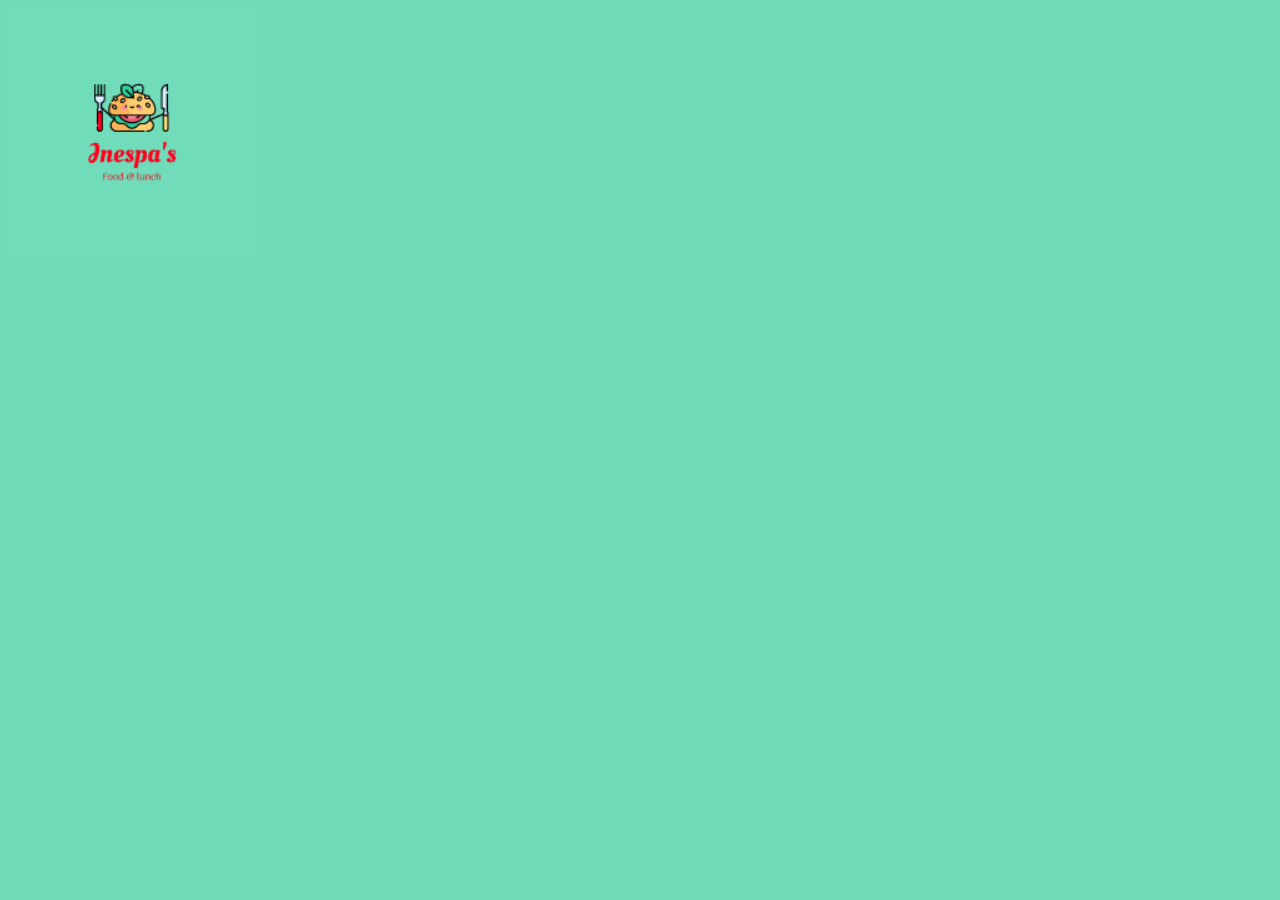
==== menu1.html @ 9c47cde4 "icono y menú" ====
<!DOCTYPE html>
<html lang="es-ES">

<head>
    <meta charset="UTF-8">
    <meta http-equiv="X-UA-Compatible" content="IE=edge">
    <meta name="viewport" content="width=device-width, initial-scale=1.0">
    <title>Inespa's</title>
    <link rel="stylesheet" href="styles.css">
</head>

<body>
<IMG SRC="./img/logo inespa's.png" width="250" height="250">


</body>
---- styles.css ----
body {
    background-color: rgb(112, 219, 185);
}

p {
    font-family: Georgia, 'Times New Roman', Times, serif;
}
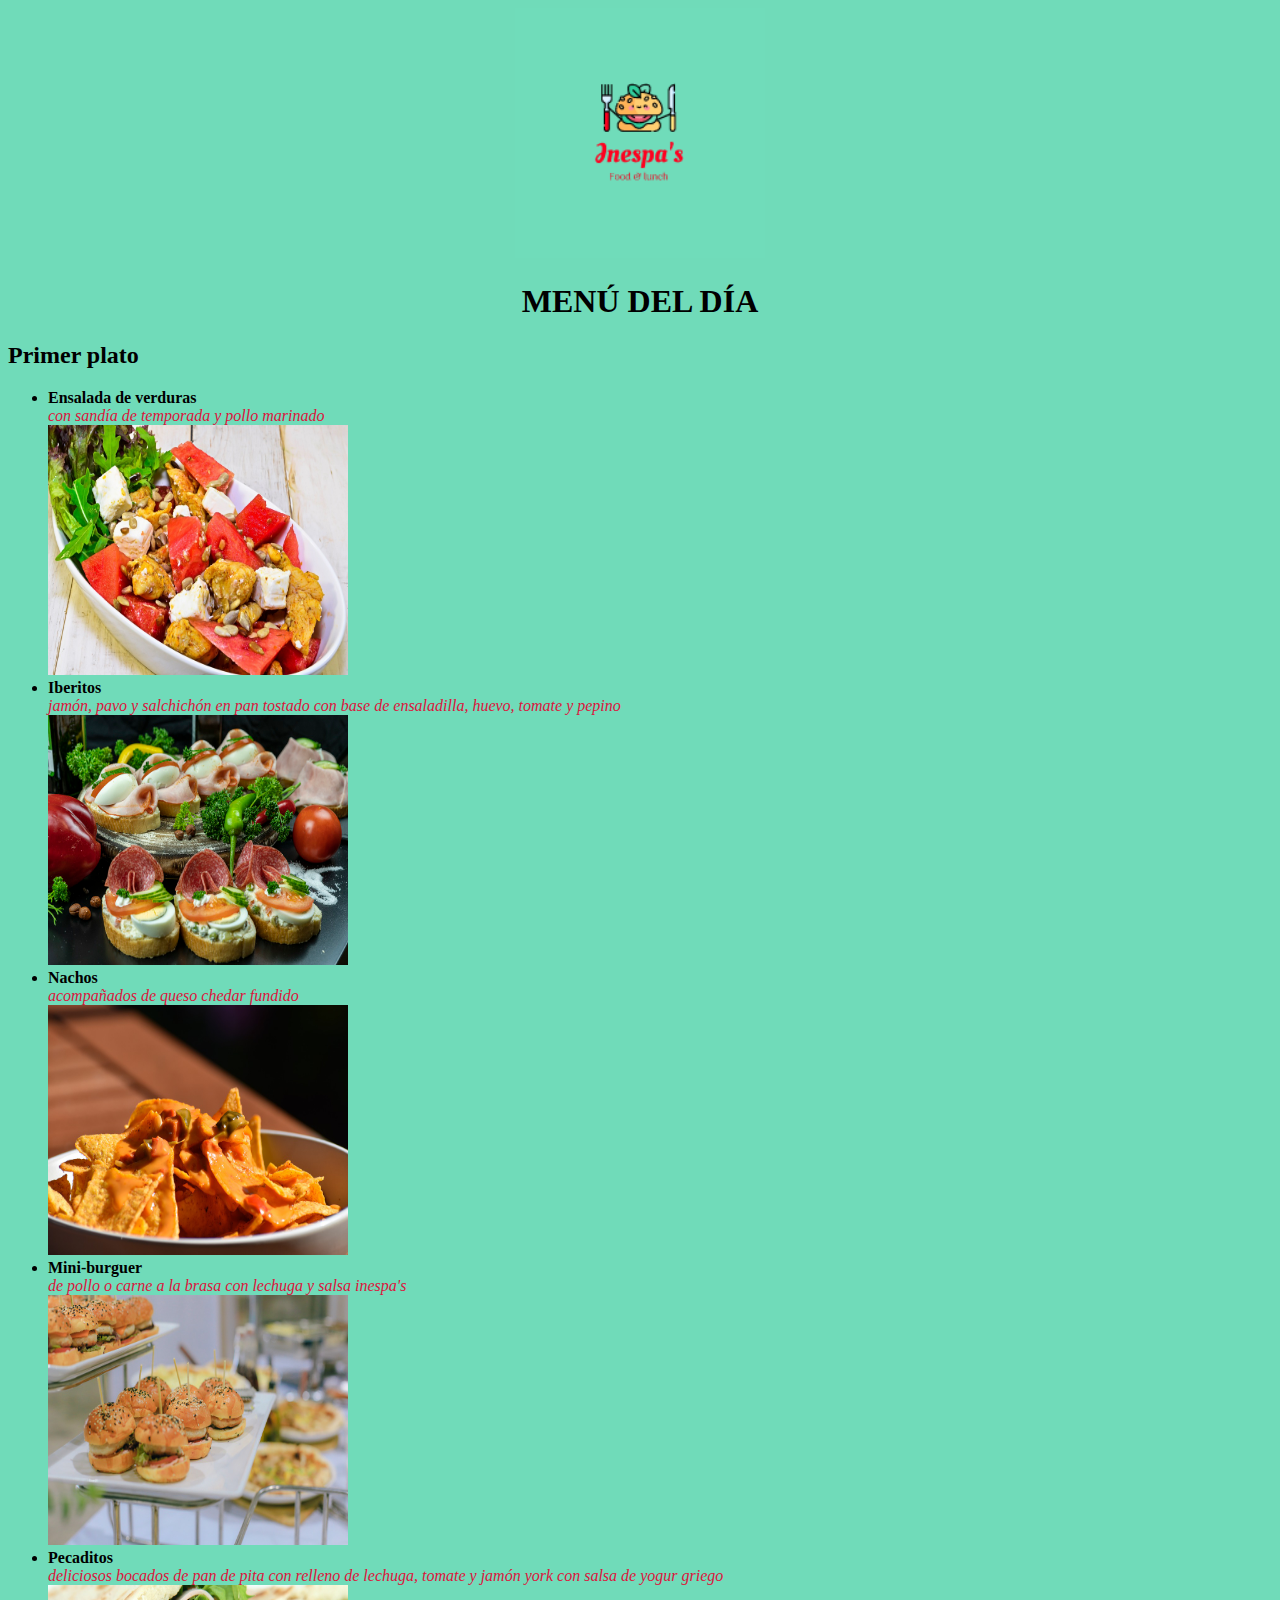
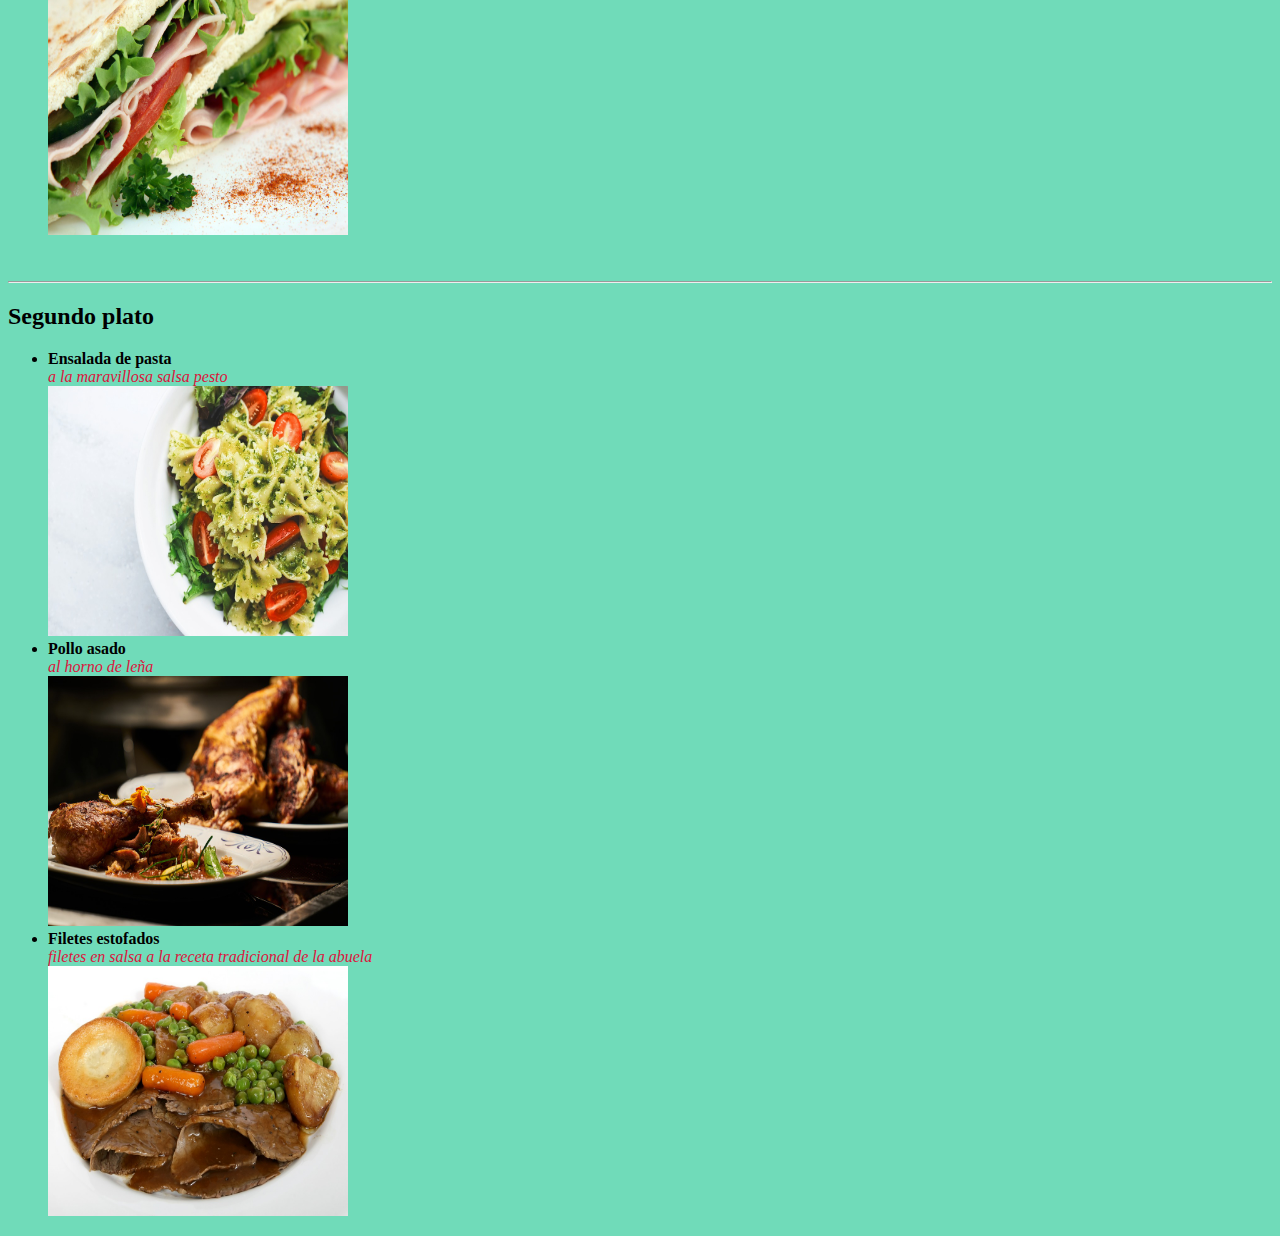
==== commit ed5d3994: "listas" ====
--- a/menu1.html
+++ b/menu1.html
@@ -5,12 +5,44 @@
     <meta charset="UTF-8">
     <meta http-equiv="X-UA-Compatible" content="IE=edge">
     <meta name="viewport" content="width=device-width, initial-scale=1.0">
+    <link rel="icon" href="./img/logo2.png" sizes="64x64" />
     <title>Inespa's</title>
     <link rel="stylesheet" href="styles.css">
 </head>
 
 <body>
-<IMG SRC="./img/logo inespa's.png" width="250" height="250">
+    <div>
+        <IMG SRC="./img/logo inespas.png" width="250" height="250">
+    </div>
+    <h1>MENÚ DEL DÍA</h1>
+    <h2>Primer plato</h2>
+    <ul>
+        <li><strong>Ensalada de verduras</strong><br><span class="color"><em>con sandía de temporada y pollo
+                    marinado</em></span></li><IMG SRC="./img/ensalada.jpg" width="300" height="250">
 
+        <li><strong>Iberitos</strong><br><span class="color"><em>jamón, pavo y salchichón en pan tostado con base de
+                    ensaladilla, huevo, tomate y pepino</em></span></li><IMG SRC="./img/iberitos.jpg" width="300"
+            height="250">
+        <li><strong>Nachos</strong><br><span class="color"><em>acompañados de queso chedar fundido</em></span></li><IMG
+            SRC="./img/nachos.jpg" width="300" height="250">
+        <li><strong>Mini-burguer</strong><br><span class="color"><em>de pollo o carne a la brasa con lechuga y salsa
+                    inespa's</em></span></li><IMG SRC="./img/mini-burguer.jpg" width="300" height="250">
+        <li><strong>Pecaditos</strong><br><span class="color"><em>deliciosos bocados de pan de pita con relleno de
+                    lechuga, tomate y jamón york con salsa de yogur griego</em></span></li><IMG SRC="./img/sandwich.jpg"
+            width="300" height="250">
+    </ul>
+    <br><hr>
+    <h2>Segundo plato</h2>
+    <ul>
+        <li><strong>Ensalada de pasta</strong><br><span class="color"><em>a la maravillosa salsa pesto</em></span></li>
+        <IMG SRC="./img/ensaladapasta.jpg" width="300" height="250"></li>
+        <li><strong>Pollo asado</strong><br><span class="color"><em>al horno de leña</em></span></li>
+        <IMG SRC="./img/chicken.jpg" width="300" height="250"></li>
+        <li><strong>Filetes estofados</strong><br><span class="color"><em>filetes en salsa a la receta tradicional de la
+                    abuela</em></span></li>
+        <IMG SRC="./img/filetes en salsa.jpg" width="300" height="250"></li>
+    </ul>
 
-</body>+</body>
+
+</html>--- a/styles.css
+++ b/styles.css
@@ -4,4 +4,13 @@
 
 p {
     font-family: Georgia, 'Times New Roman', Times, serif;
+}
+div {
+    text-align: center;
+}
+.color {
+    color: crimson;
+}
+h1 {
+    text-align: center;
 }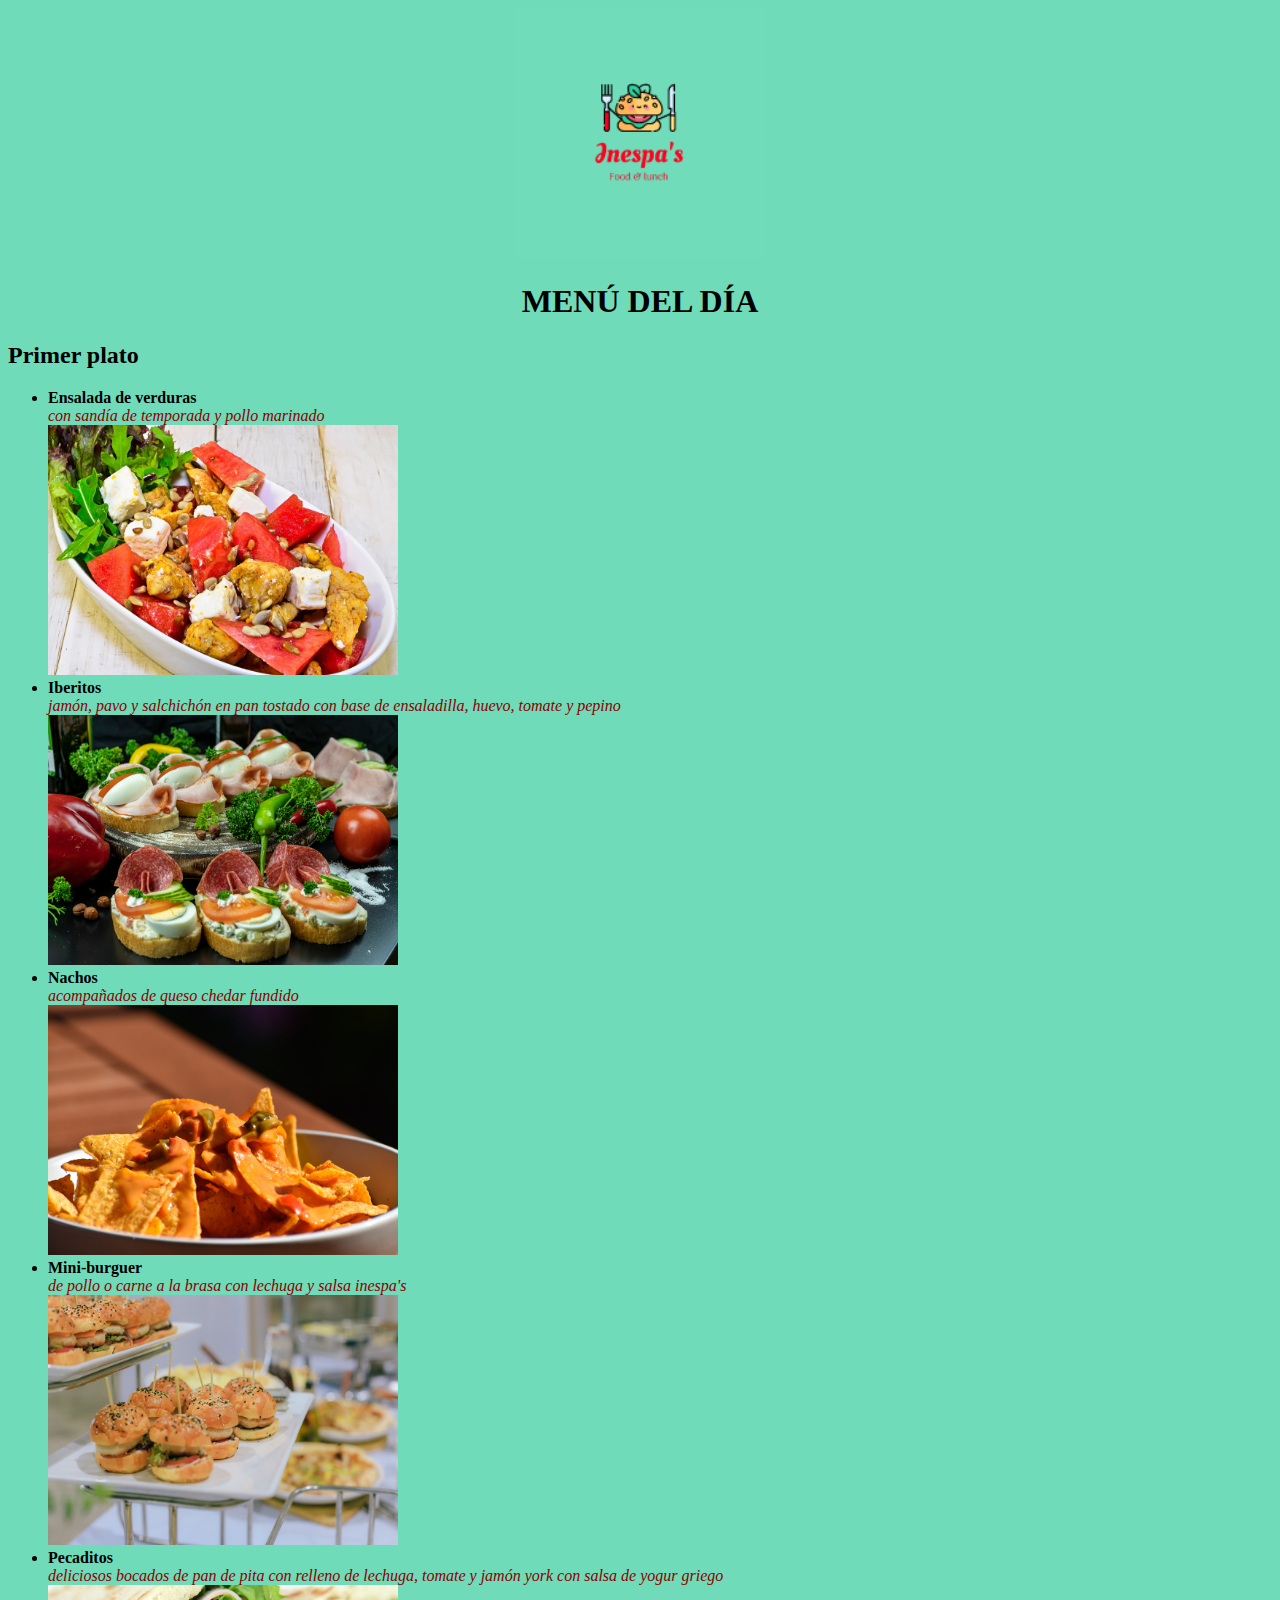
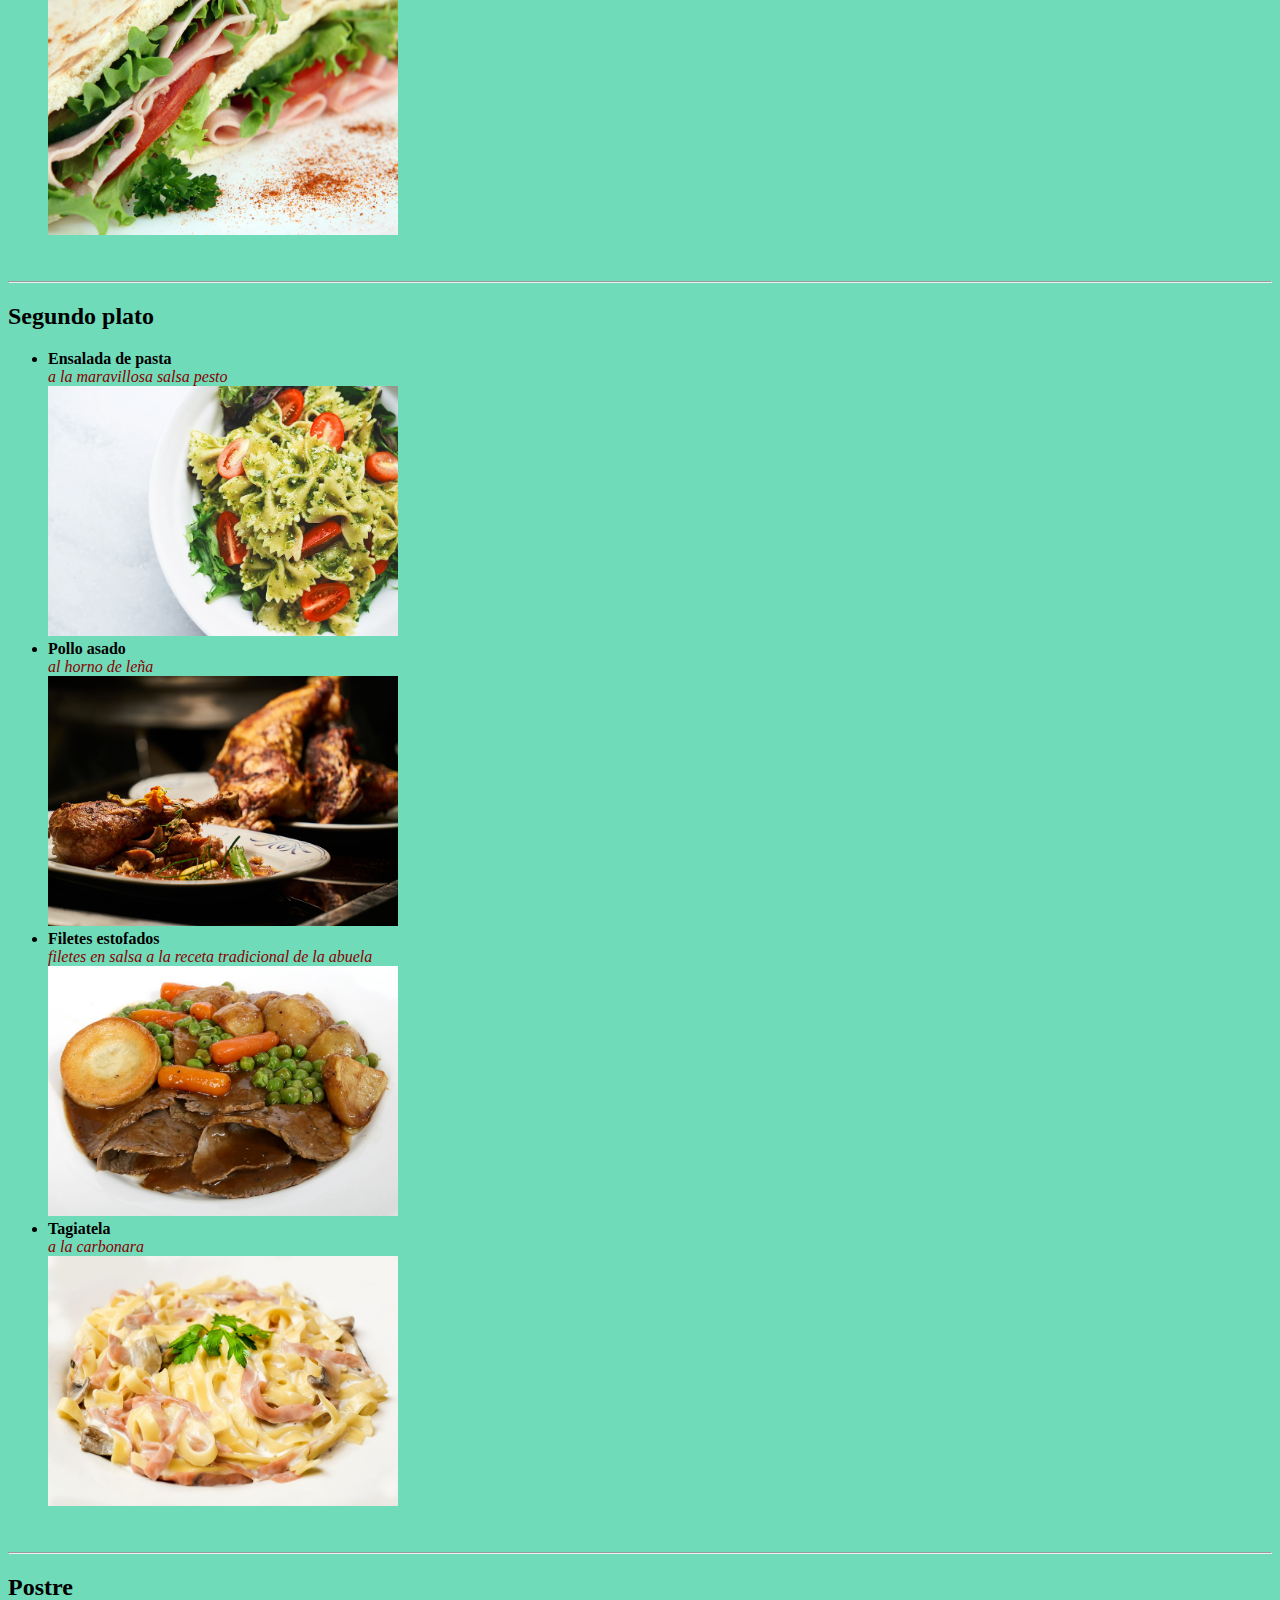
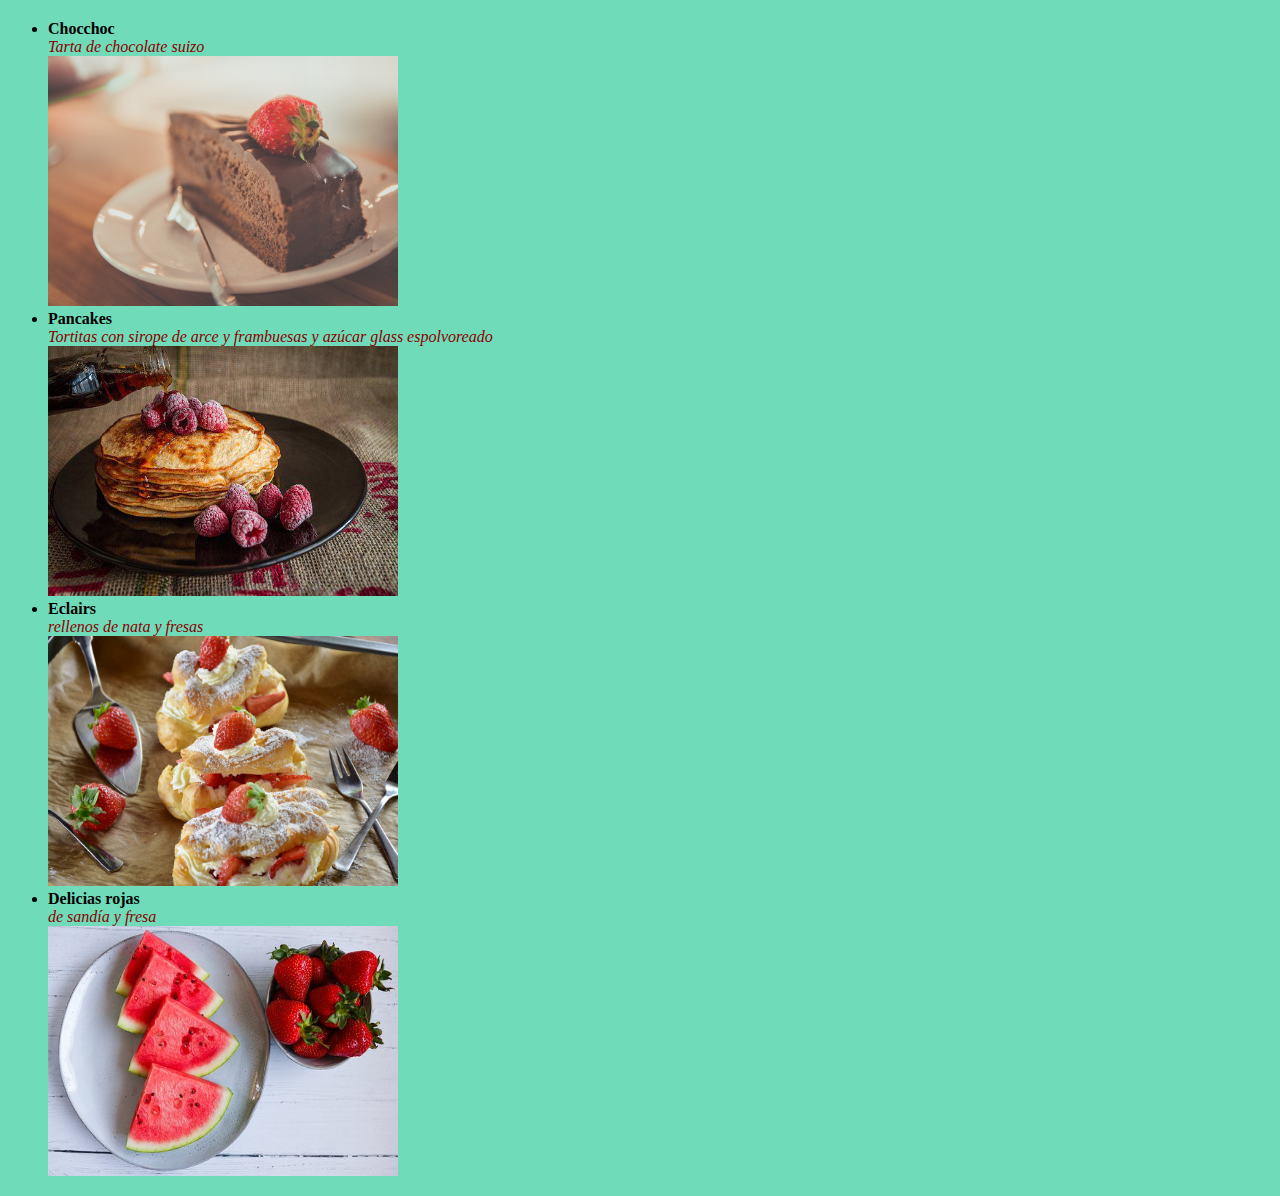
==== commit e455e6f7: "Menú 1 y 2" ====
--- a/menu1.html
+++ b/menu1.html
@@ -5,42 +5,59 @@
     <meta charset="UTF-8">
     <meta http-equiv="X-UA-Compatible" content="IE=edge">
     <meta name="viewport" content="width=device-width, initial-scale=1.0">
-    <link rel="icon" href="./img/logo2.png" sizes="64x64" />
+    <link rel="icon" href="./img/./logos/logo2.png" sizes="64x64" />
     <title>Inespa's</title>
     <link rel="stylesheet" href="styles.css">
 </head>
 
 <body>
     <div>
-        <IMG SRC="./img/logo inespas.png" width="250" height="250">
+        <IMG SRC="./img/./logos/logo inespas.png" width="250" height="250">
     </div>
     <h1>MENÚ DEL DÍA</h1>
     <h2>Primer plato</h2>
     <ul>
         <li><strong>Ensalada de verduras</strong><br><span class="color"><em>con sandía de temporada y pollo
-                    marinado</em></span></li><IMG SRC="./img/ensalada.jpg" width="300" height="250">
+                    marinado</em></span></li><IMG SRC="./img/./m1/ensalada.jpg" width="350" height="250">
 
         <li><strong>Iberitos</strong><br><span class="color"><em>jamón, pavo y salchichón en pan tostado con base de
-                    ensaladilla, huevo, tomate y pepino</em></span></li><IMG SRC="./img/iberitos.jpg" width="300"
+                    ensaladilla, huevo, tomate y pepino</em></span></li><IMG SRC="./img/./m1/iberitos.jpg" width="350"
             height="250">
         <li><strong>Nachos</strong><br><span class="color"><em>acompañados de queso chedar fundido</em></span></li><IMG
-            SRC="./img/nachos.jpg" width="300" height="250">
+            SRC="./img/./m1/nachos.jpg" width="350" height="250">
         <li><strong>Mini-burguer</strong><br><span class="color"><em>de pollo o carne a la brasa con lechuga y salsa
-                    inespa's</em></span></li><IMG SRC="./img/mini-burguer.jpg" width="300" height="250">
+                    inespa's</em></span></li><IMG SRC="./img/./m1/mini-burguer.jpg" width="350" height="250">
         <li><strong>Pecaditos</strong><br><span class="color"><em>deliciosos bocados de pan de pita con relleno de
-                    lechuga, tomate y jamón york con salsa de yogur griego</em></span></li><IMG SRC="./img/sandwich.jpg"
-            width="300" height="250">
+                    lechuga, tomate y jamón york con salsa de yogur griego</em></span></li><IMG
+            SRC="./img/./m1/sandwich.jpg" width="350" height="250">
     </ul>
-    <br><hr>
+    <br>
+    <hr>
     <h2>Segundo plato</h2>
     <ul>
         <li><strong>Ensalada de pasta</strong><br><span class="color"><em>a la maravillosa salsa pesto</em></span></li>
-        <IMG SRC="./img/ensaladapasta.jpg" width="300" height="250"></li>
+        <IMG SRC="./img/./m1/ensaladapasta.jpg" width="350" height="250"></li>
         <li><strong>Pollo asado</strong><br><span class="color"><em>al horno de leña</em></span></li>
-        <IMG SRC="./img/chicken.jpg" width="300" height="250"></li>
+        <IMG SRC="./img/./m1/chicken.jpg" width="350" height="250"></li>
         <li><strong>Filetes estofados</strong><br><span class="color"><em>filetes en salsa a la receta tradicional de la
                     abuela</em></span></li>
-        <IMG SRC="./img/filetes en salsa.jpg" width="300" height="250"></li>
+        <IMG SRC="./img/./m1/filetes en salsa.jpg" width="350" height="250"></li>
+        <li><strong>Tagiatela</strong><br><span class="color"><em>a la carbonara</em></span></li>
+        <IMG SRC="./img/./m1/tagiatela.jpg" width="350" height="250"></li>
+    </ul>
+    <br>
+    <hr>
+    <h2>Postre</h2>
+    <ul>
+        <li><strong>Chocchoc</strong><br><span class="color"><em>Tarta de chocolate suizo</em></span></li>
+        <IMG SRC="./img/./m1/postres/choccake.jpg" width="350" height="250"></li>
+        <li><strong>Pancakes</strong><br><span class="color"><em>Tortitas con sirope de arce y frambuesas y azúcar glass
+                    espolvoreado</em></span></li>
+        <IMG SRC="./img/./m1/postres/pancakes.jpg" width="350" height="250"></li>
+        <li><strong>Eclairs</strong><br><span class="color"><em>rellenos de nata y fresas</em></span></li>
+        <IMG SRC="./img/./m1/postres/eclairs.jpg" width="350" height="250"></li>
+        <li><strong>Delicias rojas</strong><br><span class="color"><em>de sandía y fresa</em></span></li>
+        <IMG SRC="./img/./m1/postres/watermelon.jpg" width="350" height="250"></li>
     </ul>
 
 </body>
--- a/styles.css
+++ b/styles.css
@@ -9,8 +9,16 @@
     text-align: center;
 }
 .color {
-    color: crimson;
+    color: darkred;
 }
 h1 {
-    text-align: center;
-}+    text-align: center; font-family: 'Times New Roman', Times, serif;
+}
+h2 {
+    font-family: Georgia, 'Times New Roman', Times, serif;
+}
+#columnas{
+    column-count:2;
+    column-gap:50px;
+
+ }